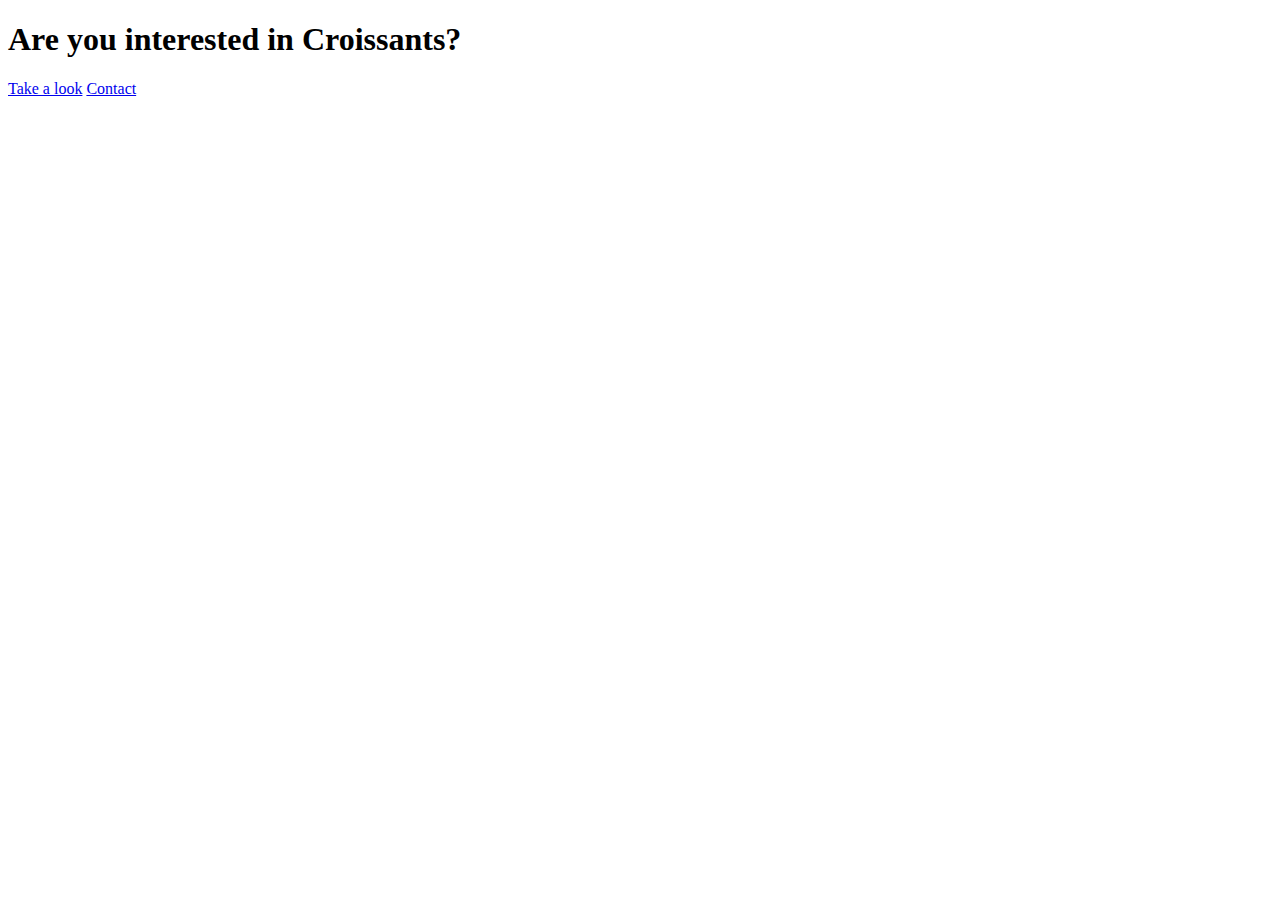
==== index.html @ 01ec996b "Pages set up and added bootstrap" ====
<!DOCTYPE html>
<html lang="en">
  <head>
    <meta charset="UTF-8" />
    <meta http-equiv="X-UA-Compatible" content="IE=edge" />
    <meta name="viewport" content="width=device-width, initial-scale=1.0" />
    <title>Croissants</title>

    <link
      href="https://cdn.jsdelivr.net/npm/bootstrap@5.2.0-beta1/dist/css/bootstrap.min.css"
      rel="stylesheet"
      integrity="sha384-0evHe/X+R7YkIZDRvuzKMRqM+OrBnVFBL6DOitfPri4tjfHxaWutUpFmBp4vmVor"
      crossorigin="anonymous"
    />

    <script
      src="https://cdn.jsdelivr.net/npm/bootstrap@5.2.0-beta1/dist/js/bootstrap.bundle.min.js"
      integrity="sha384-pprn3073KE6tl6bjs2QrFaJGz5/SUsLqktiwsUTF55Jfv3qYSDhgCecCxMW52nD2"
      crossorigin="anonymous"
    ></script>
  </head>
  <body>
    <h1>Are you interested in Croissants?</h1>
    <a href="/photo.html">Take a look</a>
    <a href="/contact.html">Contact</a>
  </body>
</html>
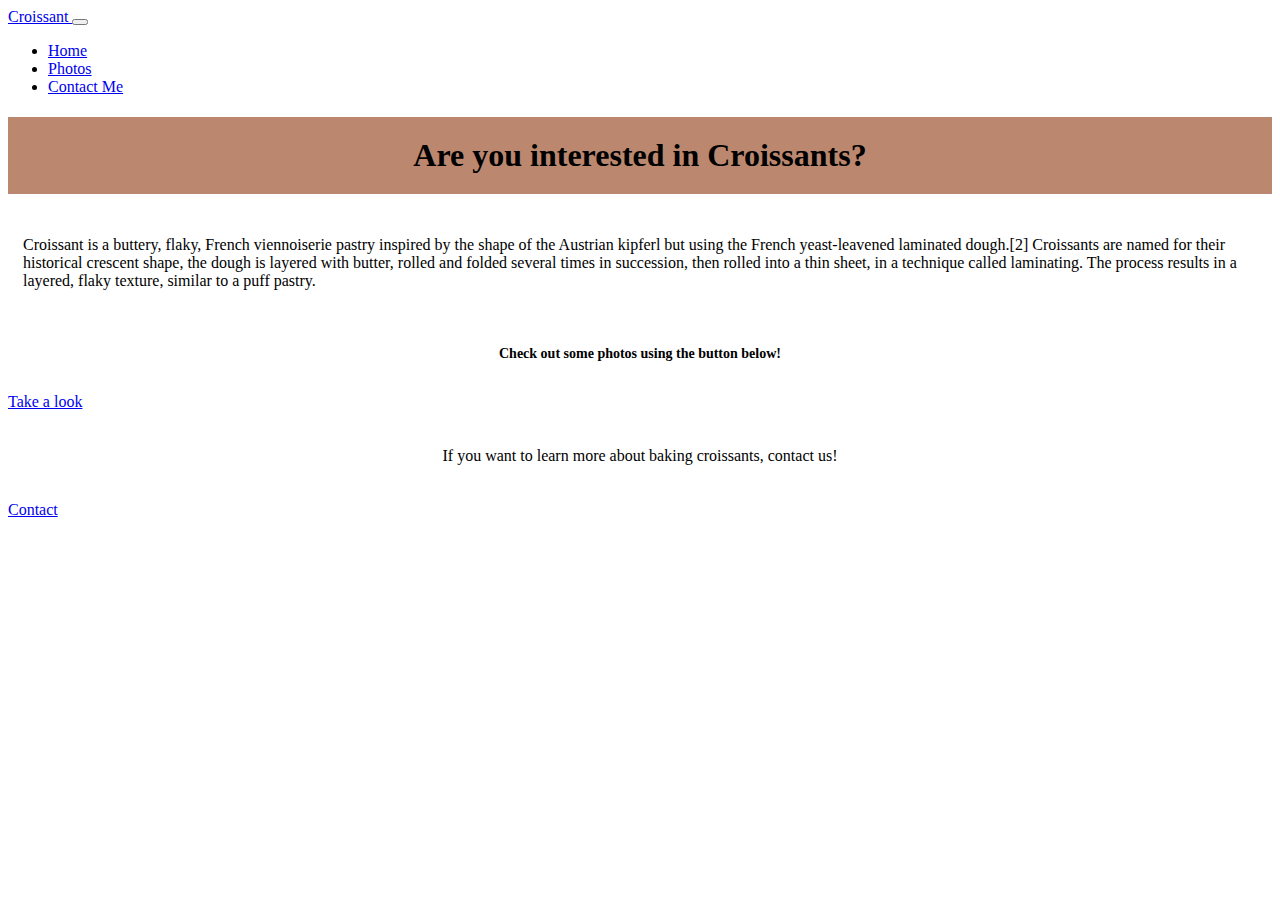
==== commit f273dc01: "added images, added css" ====
--- a/index.html
+++ b/index.html
@@ -5,7 +5,7 @@
     <meta http-equiv="X-UA-Compatible" content="IE=edge" />
     <meta name="viewport" content="width=device-width, initial-scale=1.0" />
     <title>Croissants</title>
-
+    <link rel="stylesheet" href="style.css" />
     <link
       href="https://cdn.jsdelivr.net/npm/bootstrap@5.2.0-beta1/dist/css/bootstrap.min.css"
       rel="stylesheet"
@@ -20,8 +20,56 @@
     ></script>
   </head>
   <body>
+    <nav class="navbar navbar-expand-lg bg-light">
+      <div class="container-fluid">
+        <a class="navbar-brand" href="#">
+         Croissant
+        <button
+          class="navbar-toggler"
+          type="button"
+          data-bs-toggle="collapse"
+          data-bs-target="#navbarNav"
+          aria-controls="navbarNav"
+          aria-expanded="false"
+          aria-label="Toggle navigation"
+        >
+          <span class="navbar-toggler-icon"></span>
+        </button>
+        <div class="collapse navbar-collapse" id="navbarNav">
+          <ul class="navbar-nav">
+            <li class="nav-item">
+                <a href="index.html" class="homepage-link">Home</a>
+            </li>
+            <li class="nav-item">
+              <a class="nav-link" href="photo.html"
+                >Photos</a
+              >
+            </li>
+            <li class="nav-item">
+              <a class="nav-link" href="index.html#contact"
+                >Contact Me</a
+              >
+            </li>
+          </ul>
+        </div>
+      </div>
+    </nav>
+    <div class="bg-success p-2 text-dark bg-opacity-25">
     <h1>Are you interested in Croissants?</h1>
+    <p>
+      Croissant is a buttery, flaky, French viennoiserie pastry inspired by the
+      shape of the Austrian kipferl but using the French yeast-leavened
+      laminated dough.[2] Croissants are named for their historical crescent
+      shape, the dough is layered with butter, rolled and folded several times
+      in succession, then rolled into a thin sheet, in a technique called
+      laminating. The process results in a layered, flaky texture, similar to a
+      puff pastry.
+    </p>
+    <h2>Check out some photos using the button below!</h2>
     <a href="/photo.html">Take a look</a>
+
+    <p>If you want to learn more about baking croissants, contact us!</p>
     <a href="/contact.html">Contact</a>
+    </div>
   </body>
 </html>
--- a/style.css
+++ b/style.css
@@ -0,0 +1,32 @@
+:root {
+  --primary-color: rgb(187, 136, 111);
+  --secondary-color: #f5f2fe;
+  --box-shadow: 0 5px 10px rgba(0, 0, 0, 0.3);
+}
+
+h1 {
+  background: var(--primary-color);
+  padding: 20px;
+  display: flex;
+  justify-content: center;
+}
+
+p {
+  padding: 20px 15px;
+  display: flex;
+  justify-content: center;
+}
+
+h2 {
+  padding: 20px 15px;
+  display: flex;
+  justify-content: center;
+  font-size: 14px;
+}
+
+.div {
+  padding: 20px 15px;
+  display: flex;
+  justify-content: center;
+  font-size: 14px;
+}
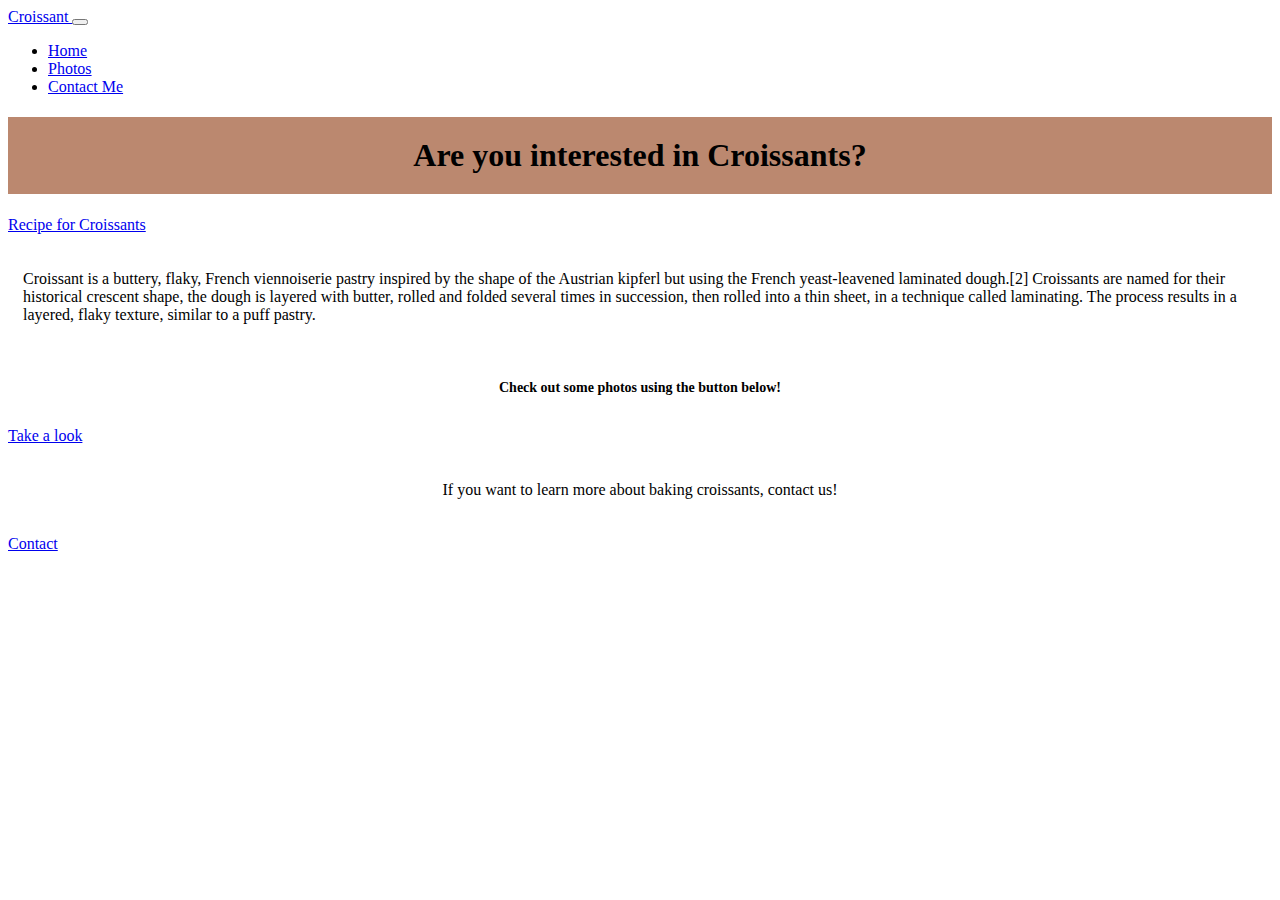
==== commit eee0d37d: "SEO added" ====
--- a/index.html
+++ b/index.html
@@ -2,9 +2,10 @@
 <html lang="en">
   <head>
     <meta charset="UTF-8" />
+    <meta name="description" content="Croissants involve how to get started in baking croissants with lots of pictures." />
     <meta http-equiv="X-UA-Compatible" content="IE=edge" />
     <meta name="viewport" content="width=device-width, initial-scale=1.0" />
-    <title>Croissants</title>
+    <title>Learn all about croissants- Croissants</title>
     <link rel="stylesheet" href="style.css" />
     <link
       href="https://cdn.jsdelivr.net/npm/bootstrap@5.2.0-beta1/dist/css/bootstrap.min.css"
@@ -56,6 +57,7 @@
     </nav>
     <div class="bg-success p-2 text-dark bg-opacity-25">
     <h1>Are you interested in Croissants?</h1>
+    <a href="https://sallysbakingaddiction.com/homemade-croissants/" title="Croissants">Recipe for Croissants</a>
     <p>
       Croissant is a buttery, flaky, French viennoiserie pastry inspired by the
       shape of the Austrian kipferl but using the French yeast-leavened
